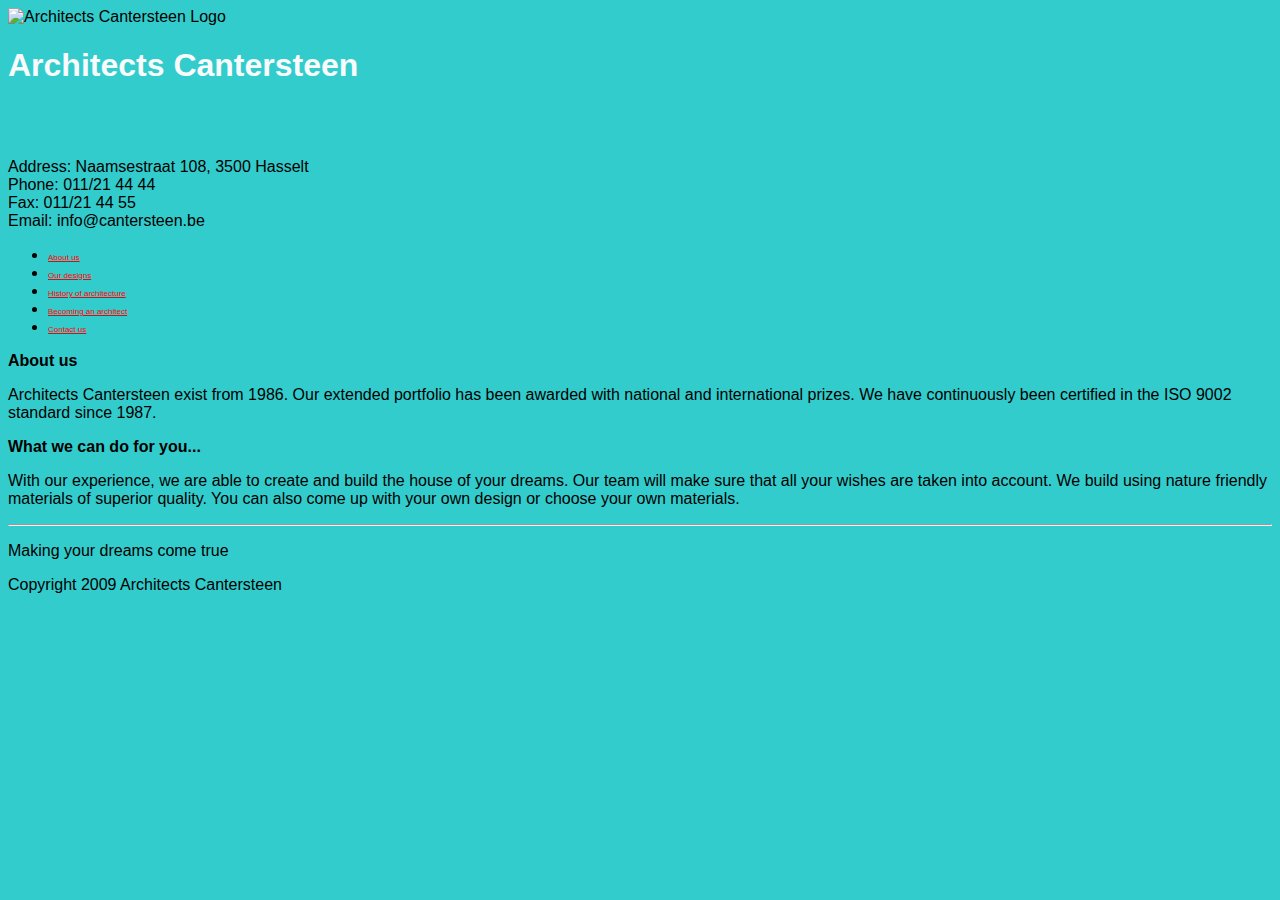
==== Index.html @ 9979de22 "van de les html" ====
<!DOCTYPE html>
<html lang="en" xmlns="http://www.w3.org/1999/html" xmlns="http://www.w3.org/1999/html">
<head>
    <meta charset="UTF-8">
    <meta name="me" content="Prema Van den Broecke"/>
    <meta name="header" content="address">
    <meta name="header" content="Logo" >
    <link rel="stylesheet"type="text/css"href="stylesheet.css">
    <meta name="footer" content="copyright notice">
    <title>
        <h2>Architects Cantersteen</h2>
    </title>
</head>
<body>

<img src="/Users/vdabcursist/images/logo.png" alt="Architects Cantersteen Logo"/>
<br>
<b><h1>Architects Cantersteen</h1></b>
<br></br>


<p>Address: Naamsestraat 108, 3500 Hasselt <br />
Phone: 011/21 44 44 <br />
Fax: 011/21 44 55 <br />
Email: info@cantersteen.be
</p>
<ul>
<li><a href="Index.html">About us</a></li>
<li><a href="./design.html">Our designs</a></li>
<li><a href="history.html">History of architecture</a></li>
<li><a href="architect.html">Becoming an architect</a></li>
<li><a href="contact.html">Contact us</a></li>
</ul>

<p><b>About us</b></p>

<p>Architects Cantersteen exist from 1986. Our extended portfolio has been awarded with national and international prizes. We have continuously been certified in the ISO 9002 standard since 1987.</p>

<p><b>What we can do for you...</b></p>

<p>With our experience, we are able to create and build the house of your dreams. Our team will make sure that all your wishes are taken into account. We build using nature friendly materials of superior quality. You can also come up with your own design or choose your own materials.</p>

<hr/>
<p>Making your dreams come true</p>

<p>Copyright 2009 Architects Cantersteen</p>

</body>
</html>
---- stylesheet.css ----
body{
      background-color: #33cccc;
      font-family:"Trebuchet MS","Helvetica","Verdana",sans-serif;

    }

h1{
      color: #f9fafc;

    }

a:link {
    color:red;
    font-size:50%;
}
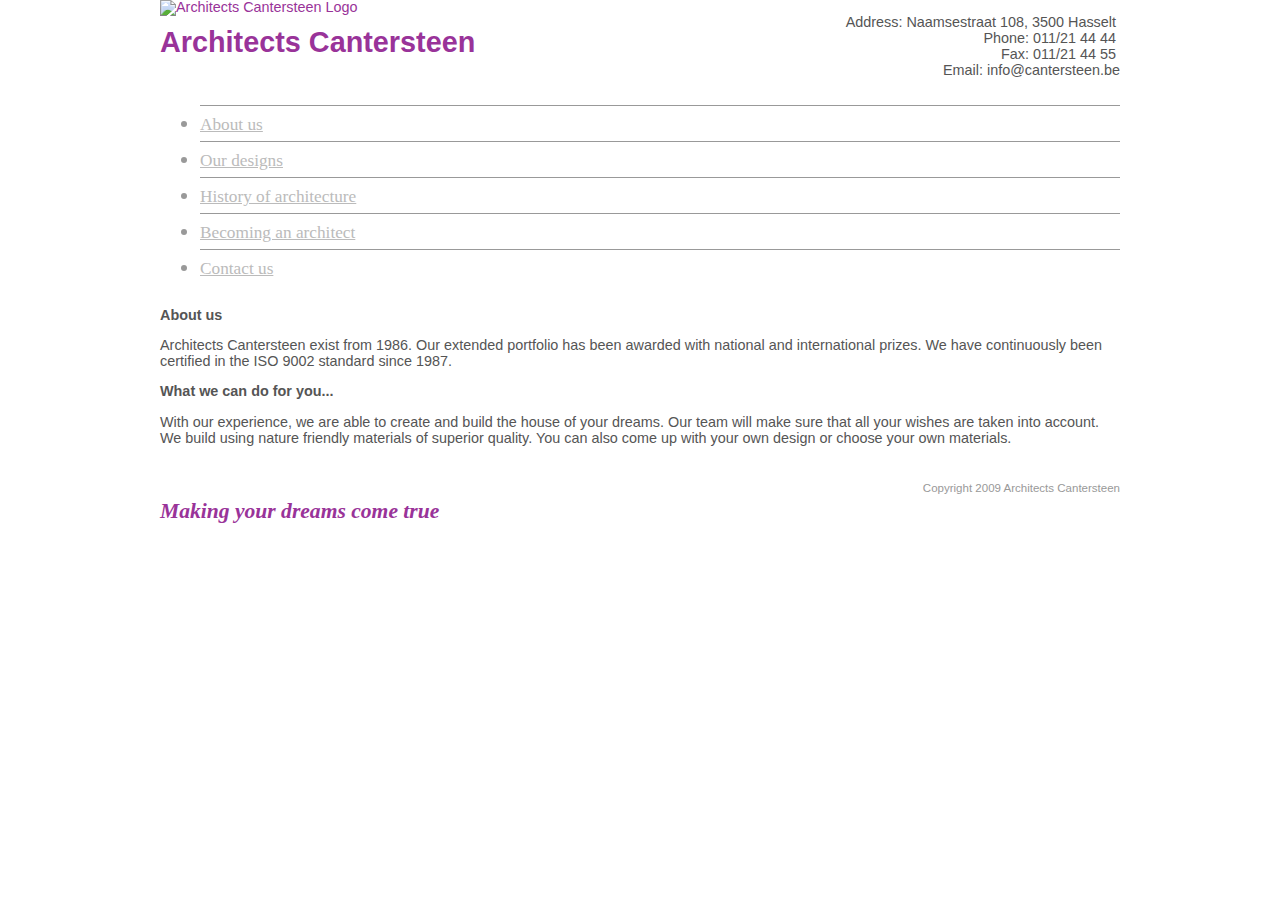
==== commit 854d37f2: "tweede commit" ====
--- a/Index.html
+++ b/Index.html
@@ -12,28 +12,35 @@
     </title>
 </head>
 <body>
-
-<img src="/Users/vdabcursist/images/logo.png" alt="Architects Cantersteen Logo"/>
-<br>
-<b><h1>Architects Cantersteen</h1></b>
-<br></br>
+<p class="adres">   Address: Naamsestraat 108, 3500 Hasselt +<br />
+    Phone: 011/21 44 44 +<br />
+    Fax: 011/21 44 55 +<br />
+    Email: info@cantersteen.be
+</p>
+<header id="page-header">
 
 
-<p>Address: Naamsestraat 108, 3500 Hasselt -<br />
-Phone: 011/21 44 44 -<br />
-Fax: 011/21 44 55 -<br />
-Email: info@cantersteen.be
-</p>
-<ul>
+    <img id="logo" src="/Users/vdabcursist/images/logo.png" alt="Architects Cantersteen Logo"/>
+    <meta name="article" content="architect">
+    <br>
+    <h1>Architects Cantersteen</h1>
+    <br>
+
+</header>
+
+<nav>
+<ul class="navigation">
+
 <li><a href="Index.html">About us</a></li>
 <li><a href="./design.html">Our designs</a></li>
 <li><a href="history.html">History of architecture</a></li>
 <li><a href="architect.html">Becoming an architect</a></li>
 <li><a href="contact.html">Contact us</a></li>
 </ul>
+</nav>
 
 <p><b>About us</b></p>
 
@@ -43,10 +50,12 @@
 
 <p>With our experience, we are able to create and build the house of your dreams. Our team will make sure that all your wishes are taken into account. We build using nature friendly materials of superior quality. You can also come up with your own design or choose your own materials.</p>
 
-<hr/>
-<p>Making your dreams come true</p>
 
-<p>Copyright 2009 Architects Cantersteen</p>
+<footer>
+    <hr/>
+    <p class = "makingYourDreams">Making your dreams come true</p>
+    <p class = "copyright">Copyright 2009 Architects Cantersteen</p>
+</footer>
 
 </body>
 </html>--- a/stylesheet.css
+++ b/stylesheet.css
@@ -1,15 +1,153 @@
 body{
-      background-color: #33cccc;
       font-family:"Trebuchet MS","Helvetica","Verdana",sans-serif;
+      line-height:1,7em;
+      color: #555555;
+      font-size: 90%;
+      width:960px;
+      margin: auto;
+      position: relative;
+
+
+    }
+header {
+    color: #993399;
+    line-height:1em;
+}
+
+.adres {
+    float: right;
+    text-align:right;
+    width:30%;
+    margin: 5;
+    padding: 0;
+    animation-name:sizer;
+    animation-duration: 5s;
+    animation-iteration-count:20s;
+    animation-timing-function:linear;
+
+}
+adres.clear {
+    clear:right;
+
+}
+
+.adres:hover {
+      background-color:#006699;
+      color: #FFFFFF;
+    }
+
+@keyframes sizer {
+    from, to {width:10rem; height:10rem;}
+    50% {width: 20rem; height: 20rem;}
+}
+
+.page-header {
+    display:none;
+    color: #999999;
+    line-height: normal
+}
+.logo {
+    float: left;
+}
+
+h2,h3 {
+    font-weight: normal;
+    font-family: serif;
 
     }
 
-h1{
-      color: #f9fafc;
+h2 {
+    color:#0000AD;
+    font-size: 1,75rem;
 
+}
+
+h3 {
+    color: #9C9CDE;
+    font-size:1,5rem;
+
+}
+
+a:link {
+    color:#BBBBBB;
+    font-size:80%;
+    decoration:none;
+}
+
+.navigation {
+    color:#999999;
+    list-style-image:url("/Users/vdabcursist/images2/ornament.gif");
+    font-size: 150%;
+    font-family: serif;
+
+}
+
+.navigation.selected {
+    color: #0000ad;
+    list-style-image: url("/Users/vdabcursist/images2/ornament-current.gif");
+}
+
+.navigation.selected a:hover {
+    color: inherit;
+}
+
+.navigation a:hover {
+    color: #BBBBBB;
+
+}
+
+.navigation li {
+    border-top: 1px solid #999999;
+    padding: 5px 0 5px 0;
+
+}
+.navigation li: last-of-type {
+    border-bottom: 1px solid #999999;
+
+}
+head {
+        font-family:serif;
+}
+
+.copyright {
+    text-align: right;
+    font-size: 80%;
+    color: #999999;
     }
 
-a:link {
-    color:red;
-    font-size:50%;
-}+.makingYourDreams {
+    color:#993399 ;
+    font-style: italic;
+    font-size: 1.5em;
+    font-family: serif;
+    font-weight: bold;
+    position: absolute;
+}
+.makingYourDreams:hover {
+    animation-name:transformer;
+    animation-duration:5s;
+    animation-iteration-count:10s;
+    animation-timing-function: linear;
+
+}
+@keyframes rotate {
+    0% {transform:rotate(0deg)}
+    50%{border-radius:50%}
+    to {border-radius:0}
+}
+
+hr{
+    border:none;
+    height:10px;
+    background:url("/Users/vdabcursist/images2/footerline.gif") 100% 0 no-repeat;
+  }
+
+form ol {
+list-style: none;
+}
+
+fieldset legend {
+    color: #99C9CDE;
+    font-size: 120%;
+}
+
